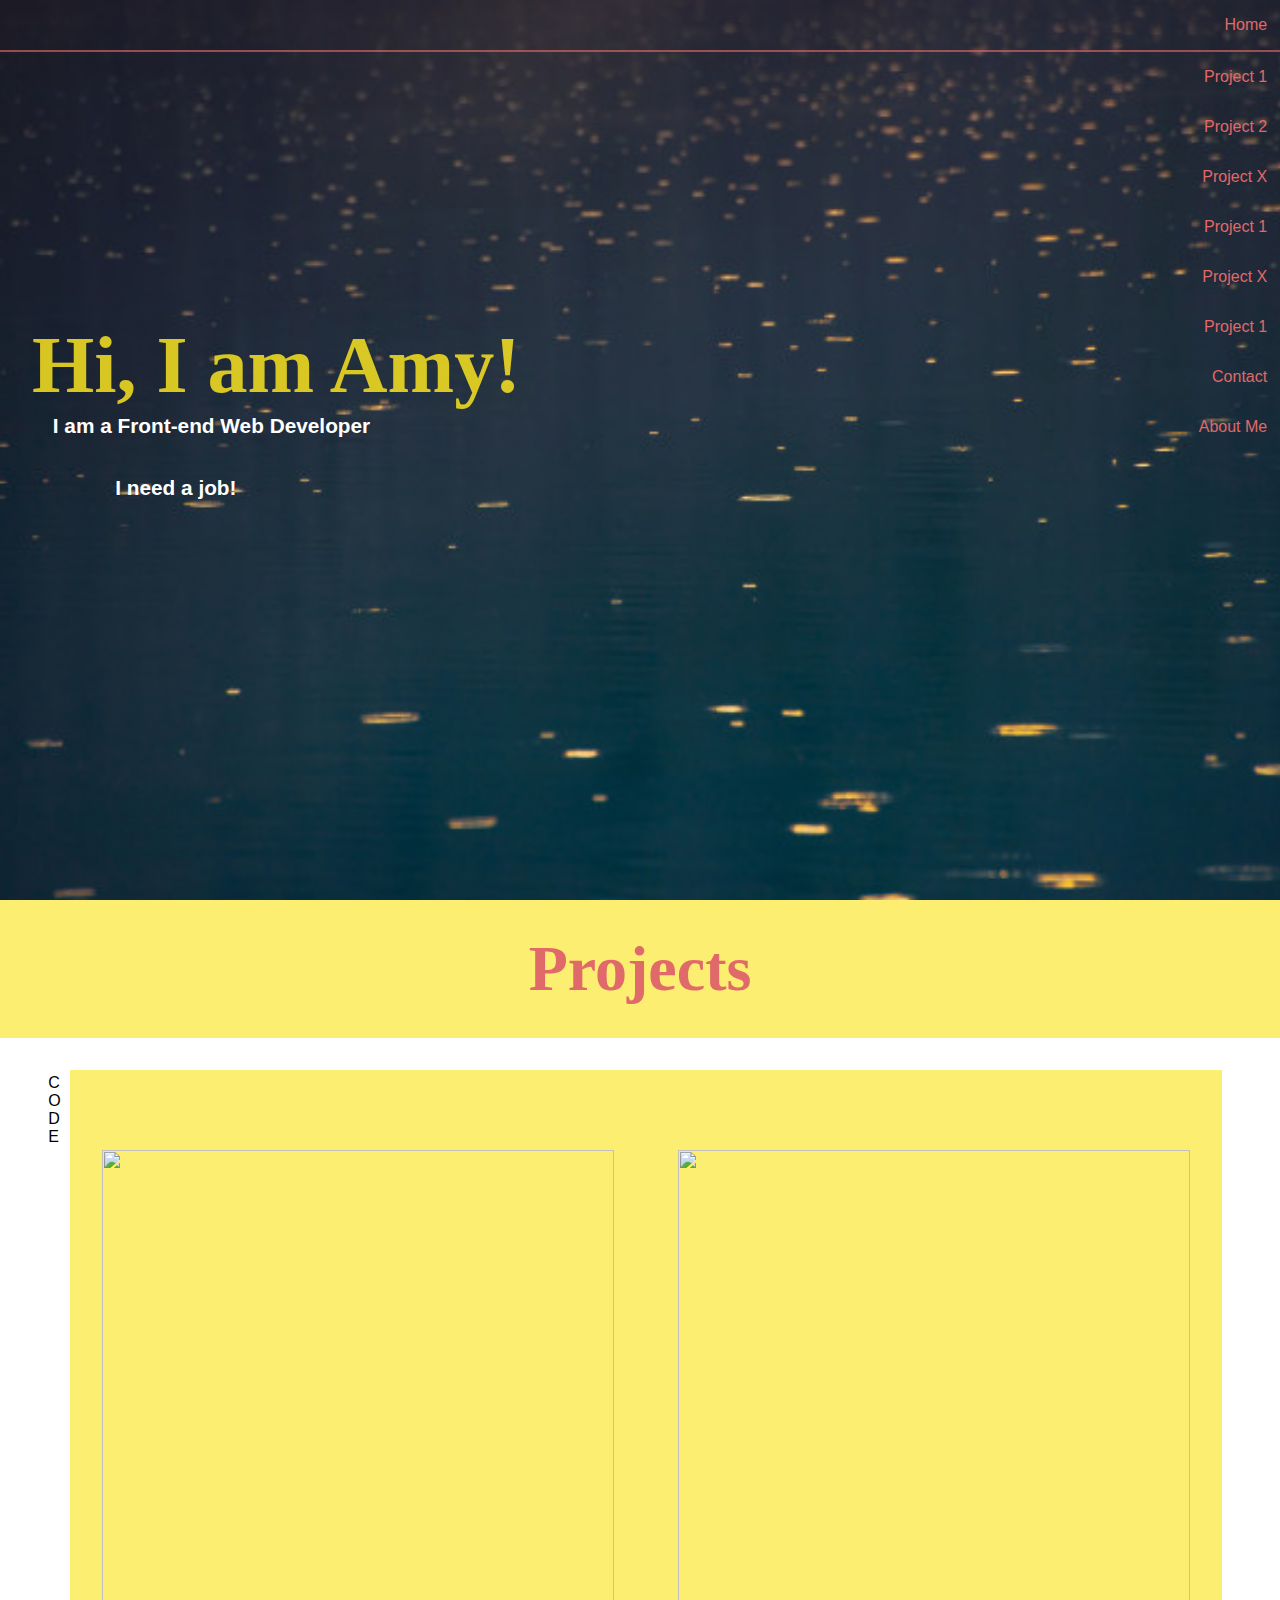
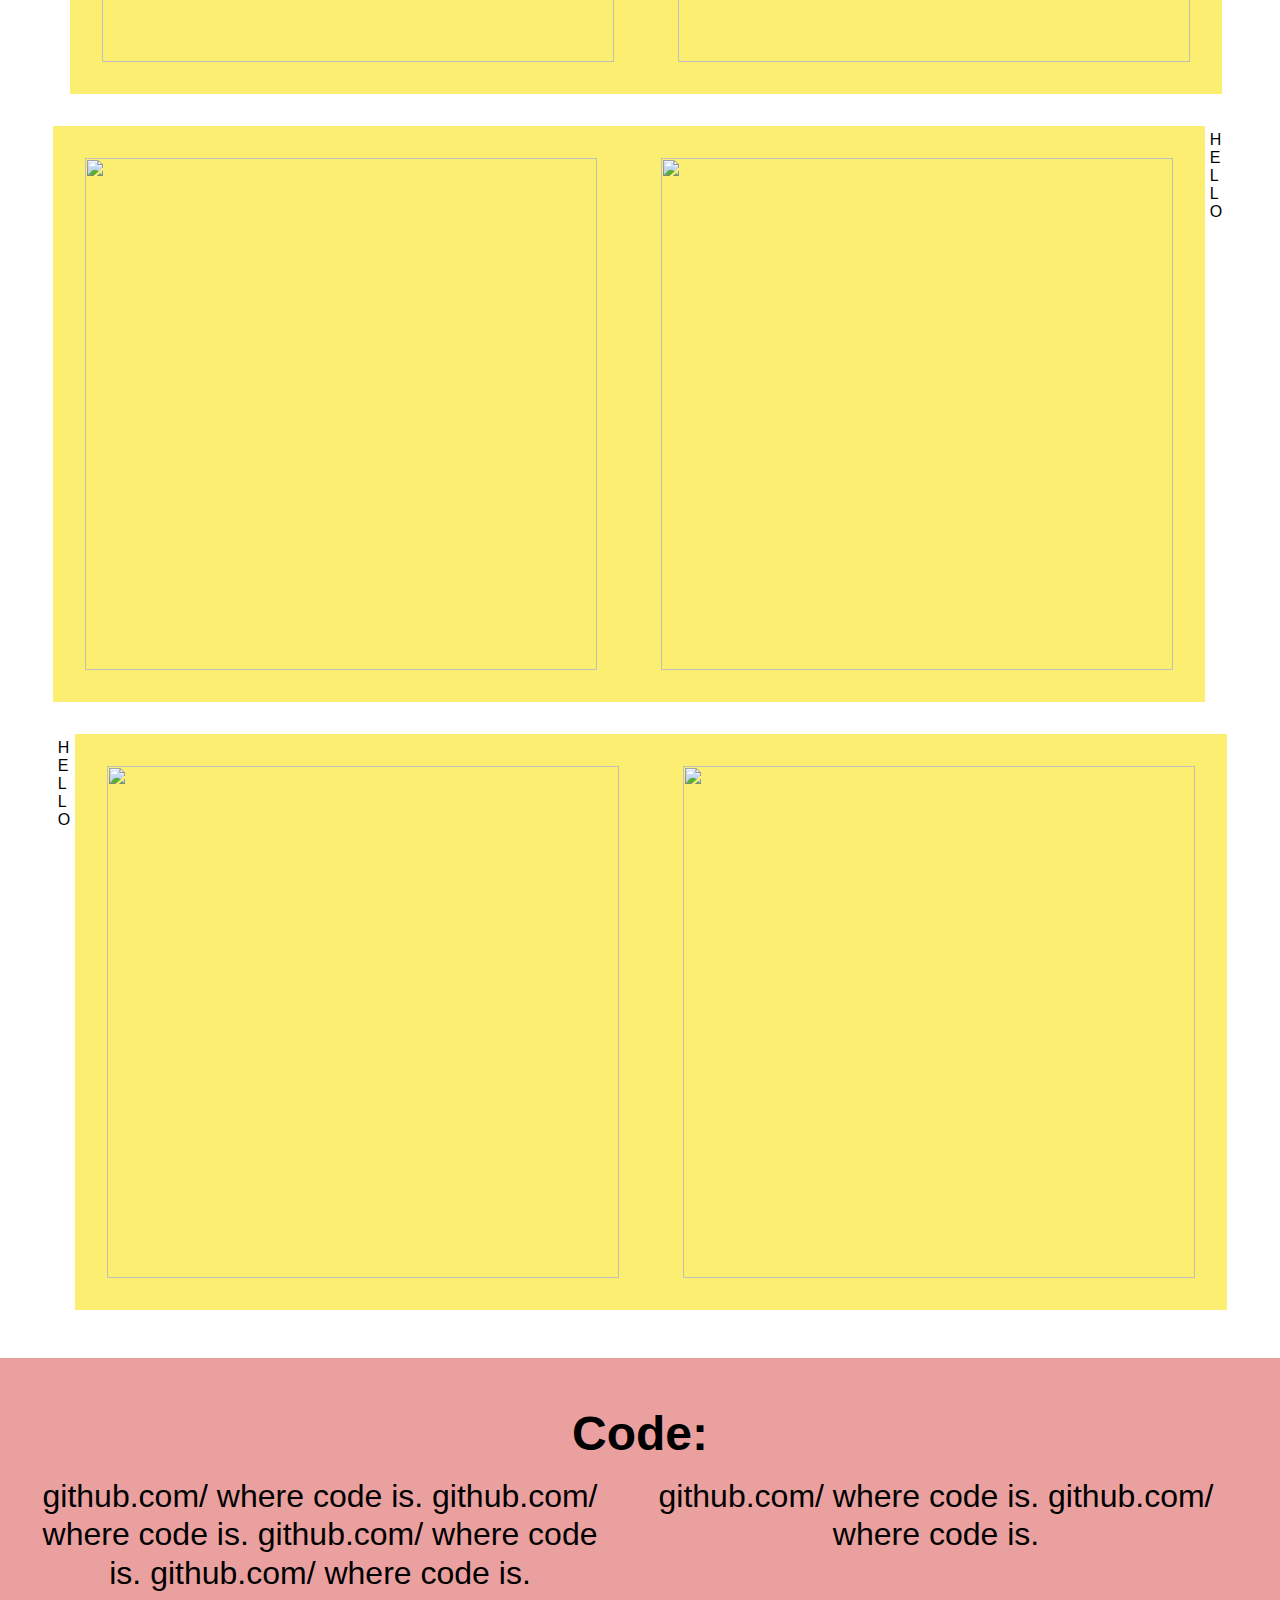
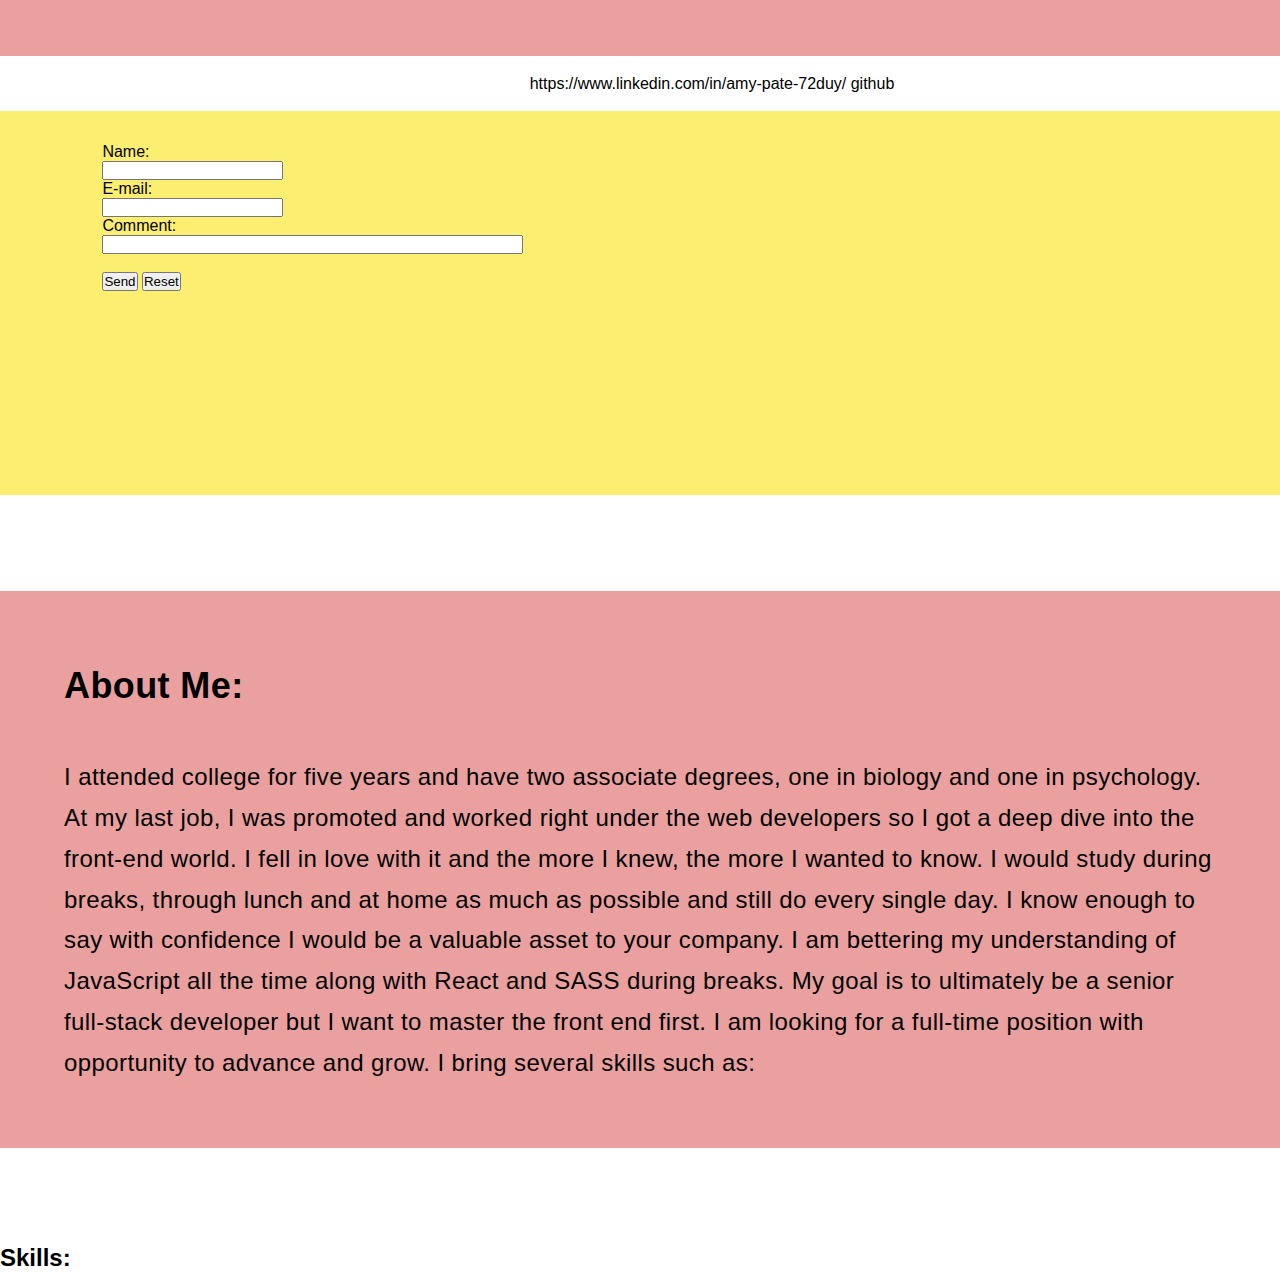
==== index.html @ 2cc6ad8b "Add files via upload" ====
<html lang=""><head>
	<meta charset="utf-8">
	<title>Portfolio</title>
	<meta name="WithInWebDevelopment" content="Amy Pate's Portfolio">
	<meta name="portfolio" content="portfolio">
	<meta name="viewport" content="width=device-width, initial-scale=1.0">
	<link rel="stylesheet" href="css/styles.css">
	<link rel="icon" type="image/x-icon" href="">
	<script src="https://kit.fontawesome.com/46179ab99a.js" crossorigin="anonymous"></script><link href="https://kit-free.fontawesome.com/releases/latest/css/free-v4-shims.min.css" media="all" rel="stylesheet" id="font-awesome-5-kit-css"><link href="https://kit-free.fontawesome.com/releases/latest/css/free-v4-font-face.min.css" media="all" rel="stylesheet" id="font-awesome-5-kit-css"><link href="https://kit-free.fontawesome.com/releases/latest/css/free.min.css" media="all" rel="stylesheet" id="font-awesome-5-kit-css">


</head>

<body>

	<main>
		<div class="hero">

		<nav>

			<ul>

				<li><a href="index.html" class="active nav">Home</a> </li>
				<li><a href="#" class=" nav">Project 1</a></li>
				<li><a href="" class=" nav">Project 2</a></li>
				<li><a href="" class=" nav">Project X</a></li>
				<li><a href="" class=" nav">Project 1</a></li>
				<li><a href="" class=" nav">Project X</a></li>
				<li><a href="" class=" nav">Project 1</a></li>
				<li><a href="contact.html" class=" nav">Contact</a></li>

				<li><a href="" class=" nav">About Me</a></li>
 
			</ul>

		</nav>







		<div class="">
			<div class="absoluteh1">
				<h1>
					Hi, I am Amy!
				</h1>

				<div class="absolutep">
					<p>I am a Front-end Web Developer
						<br>

					</p>
					<p> <i class="fas fa-bullhorn" aria-hidden="true"></i> I need a job!

					</p>
				</div>
			</div>
		</div>
		</div>
	</main>


<div class="projects">
<h2>
	Projects
</h2>

</div>




<div class="grid">

 
	<div class="imageGroup">

		<div class="row1">

				<br>
				<br>
 				C <br>
				O <br>
				D <br>
				E <br>
				 <br>
 
			<p></p>
			
			<a href="https://www.w3schools.com"><img class="image" src="https://picsum.photos/id/1025/600/400" alt=""></a>
			<a href="https://www.w3schools.com"><img class="image" src="https://picsum.photos/id/278/600/400" alt=""></a>
			 

		<p></p>
		</div>
		<div class="row2">
		
			<img class="image br" src="https://picsum.photos/id/1040/600/400" alt="">
			<img class="image br" src="https://picsum.photos/id/177/600/400" alt="">
			<p>
				H <br>
				E <br>
				L <br>
				L <br>
				O <br>
			
			</p>
		</div>

		<div class="row3">
			<p>
				H <br>
				E <br>
				L <br>
				L <br>
				O <br>
			
			</p>
		<img class="image br" src="https://picsum.photos/id/242/600/400" alt="">
		<img class="image br" src="https://picsum.photos/id/684/600/400" alt="">

		</div>

	</div>


	<footer>

		<div class="icons">
			<i class="fab fa-html5" aria-hidden="true"></i>
			<i class="fab fa-css3-alt" aria-hidden="true"></i>
			<i class="fab fa-js" aria-hidden="true"></i>
			<i class="fab fa-react" aria-hidden="true"></i>
			<i class="fab fa-sass" aria-hidden="true"></i>
			<i class="fab fa-facebook-messenger" aria-hidden="true"></i>




		</div>

		<div class="contact">

			<h3>
				Code:
			</h3>

			<div class="cols">
			<p class="col1">
				github.com/ where code is.
				github.com/ where code is.
				github.com/ where code is.
			 
				github.com/ where code is.
				github.com/ where code is.
				github.com/ where code is.

			</p>
		</div>
		</div>
			
		
		
		<p class="contacticons">
			<a href="www.facebook.com/WithinWebDevelopment"	><i class="fab fa-facebook-f" aria-hidden="true"></i></a>
			<a href=" www.facebook.com"	><i class="far fa-envelope" aria-hidden="true"></i></a>
			<a href=" www.facebook.com"	><i class="fas fa-mobile-alt" aria-hidden="true"></i></a>
			https://www.linkedin.com/in/amy-pate-72duy/
			github
		</p>
		

		<form action="mailto:someone@example.com" method="post" enctype="text/plain">
			Name:<br>
			<input type="text" name="name"><br>
			E-mail:<br>
			<input type="text" name="mail"><br>
			Comment:<br>
			<input type="text" name="comment" size="50"><br><br>
			<input type="submit" value="Send">
			<input type="reset" value="Reset">
			</form>



	</footer>
		
		<div class="columns">

			<h2>
				About Me:
			</h2>
			<br>

			<p>I attended college for five years and have two associate degrees, one in biology and one in psychology. At my last job, I was promoted and worked right under the web developers so I got a deep dive into the front-end world.  I fell in love with it and the more I knew, the more I wanted to know.  I would study during breaks, through lunch and at home as much as possible and still do every single day.  I know enough to say with confidence I would be a valuable asset to your company. I am bettering my understanding of JavaScript all the time along with React and SASS during breaks. My goal is to ultimately be a senior full-stack developer but I want to master the front end first.  
			 

			I am looking for a full-time position with opportunity to advance and grow. I bring several skills such as:</p>

			
			
		</div>


		<div class="skills">
			<h2>
				Skills:
			</h2>
		</div>
</div>




</body></html>
---- css/styles.css ----
@font-face {
	src: local("manropelight"),
		local(""),
}


* {
	margin: 0;
	padding: 0;
	font-family: sans-serif;
}


:root {
	--gold: #fae420d8;
	--lightgold: #fae420a4;
	--pink: #e06969;
	--lightpink: #e06969a1;

	--dark:
}

.active{
	border-bottom: 2px solid var(--lightpink)
}

           
nav p,
nav a {
	text-underline-offset: 2;
	display: flex;
	flex-direction: row;
	list-style: none;
	text-decoration: none;
	padding: 1rem .8em ;
	justify-content: flex-end;
	color: var(--pink);
	

}


.navicon{
	color: var(--lightgold)
  }
 
.hero {

	background-image: url(../img/hero.jpg);
	height: 100vh;
	background-size: cover;
	background-repeat: no-repeat;
	position: relative;

}



h1 {
	font-family: oldenglish;
	font-weight: bold;
	font-size: 5em;
	color: #ede051;
	color: var(--gold)
		
}


.absoluteh1 {
	position: absolute;
	top: 20em;
	left: 2em;
}


.absolutep {
	position: absolute;
	top: 4.5em;
	left: 1em;
	font-size: 1.3rem;
	color: white;
	font-weight: bold;
}


.projects{
	margin: 5%;
	width: 100%;
	background-color: var(--lightgold);
	margin: 0 auto;
	text-align: center;
}


.projects h2{
	font-family: oldenglish;
	font-weight: bold;
	font-size: 4em;
	color: var(--pink);
	padding: .5em;
}
 
.image{

	width: 40vw;
	background-color: var(--lightgold);
	padding: 0em 2em 2em 0;

   }

   .image:hover{
	   background-blend-mode: cover ;
   }

   .row1, .row2, .row3{
	display: flex;
	flex-direction: row;
	justify-content: center ;
	padding:  0 0 2em;
   }


   .row1 .image{
	padding: 5em 2em 2em;
	margin-top: 2em;
   }

   .row2 .image, .row3 image{
	padding: 2em;
	align-items: center;
   }

   .row1 .image:first-child{
	padding: 5em 2em 2em 2em;
   }
  

   .row1 p, .row2 p, .row3 p{
	   padding: .3em;
   }
   .row3 .image{
	   padding: 2em;
   }
  

 


.icons{
	font-size: 5em;
	text-align: center;
	padding-bottom: 1rem;
}




.contact{
	display: grid;
	height:;
 	background-color: var(--lightpink);
	padding: 2em;
text-align: center;

}

h3{
	font-size: 3em;
	padding-top: 1rem;
}

.cols{
	 column-count: 2;
	  column-width: 45vw ;
	  column-gap: 2em;
	padding: 1em 0 2em;
}


  .col1, .col2 {
	font-size: 2rem;
	text-align: center;
 	width: 45vw;
 flex-direction: column;
line-height: 1.2;

}
 


.contacticons{
	display: flex;
	align-items: center;
	display: flex;
	justify-content: center;

}

.fa-facebook-f, .far, .fas{
	text-align: center;
	font-size: 3em;
	padding: 1em .5em;
	align-items: center;
 
}



form{
	align-items: center;

	height: 20em;
	background-color: var(--lightgold);
	padding: 2em 8%;
 }


 .columns{
	  column-count: 2;
	  column-width:  25vw;
	  column-gap: 2em;
	background-color: var(--lightpink);
	 padding: 4rem;
	 margin: 4em 0;
	 line-height: 1.7;
	 font-size: 1.5rem;
	 letter-spacing: .4;
	 display: flex;
	 flex-direction: column;
 }
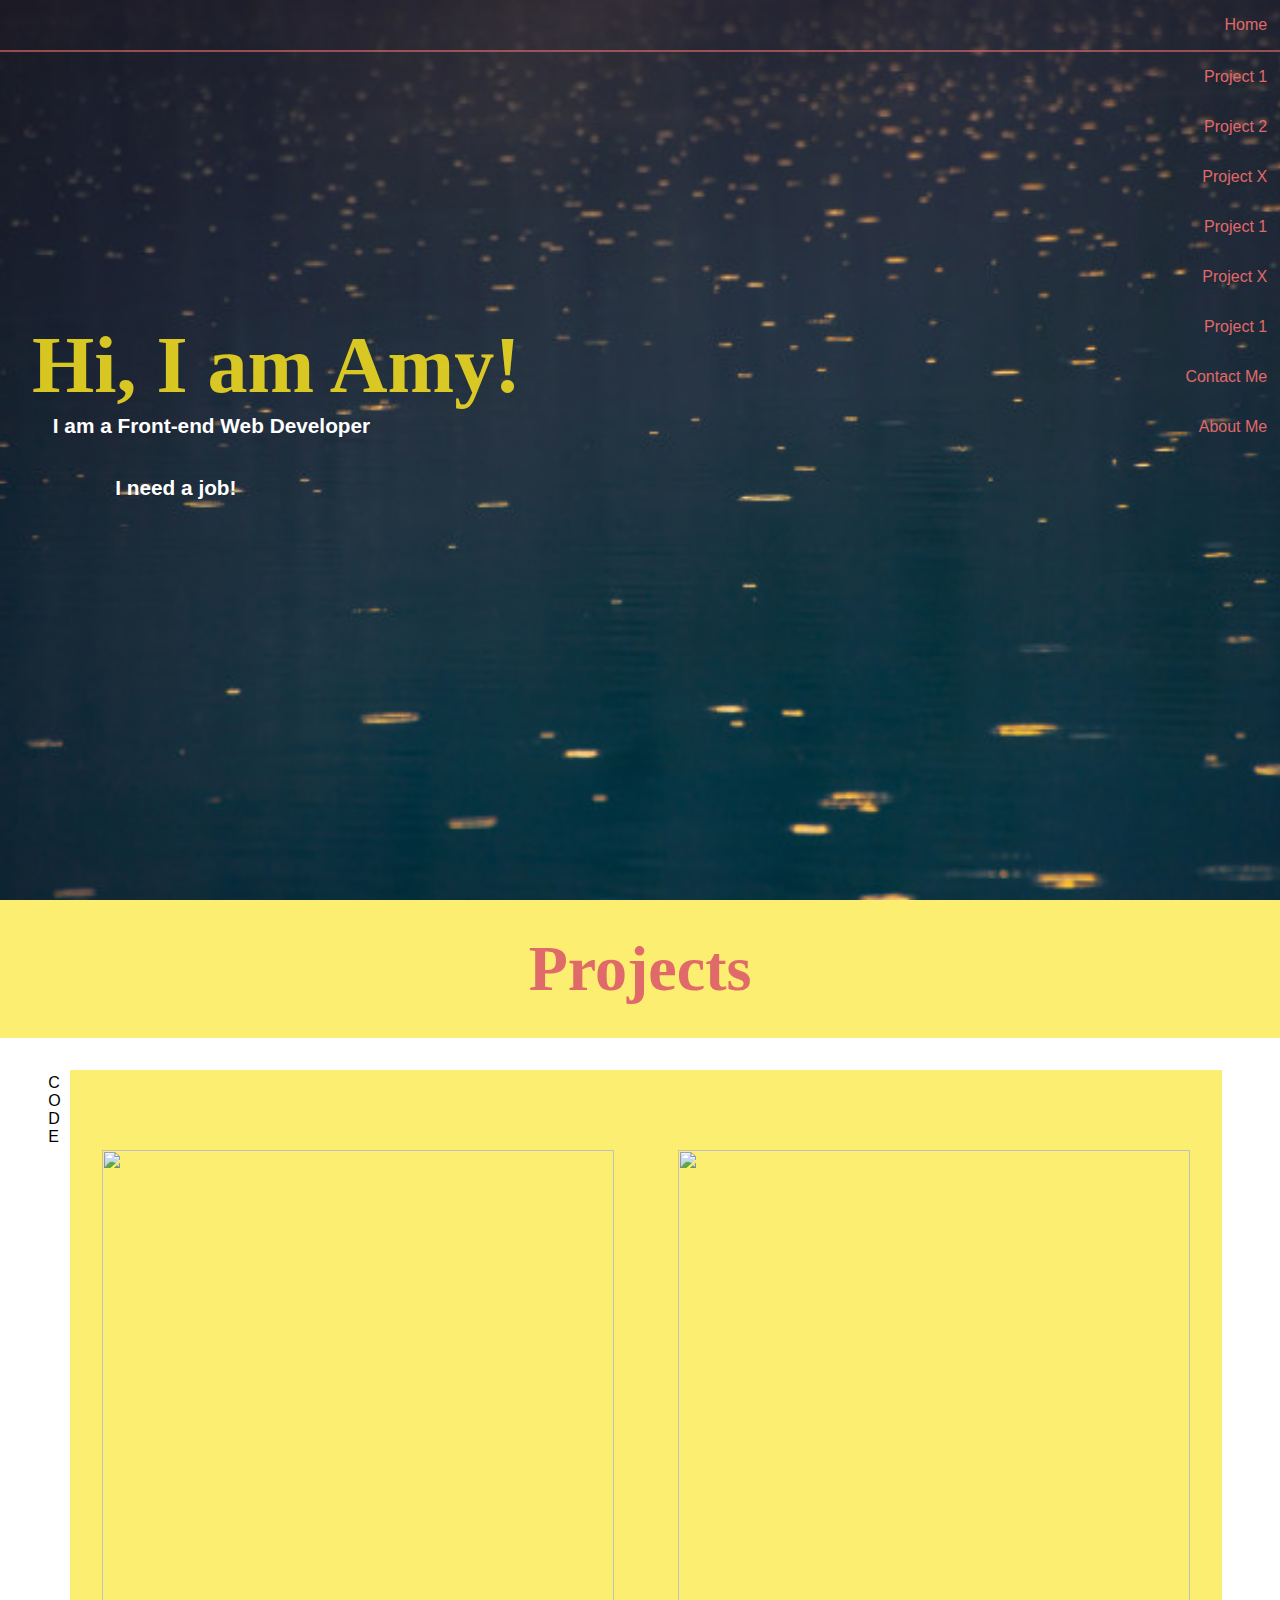
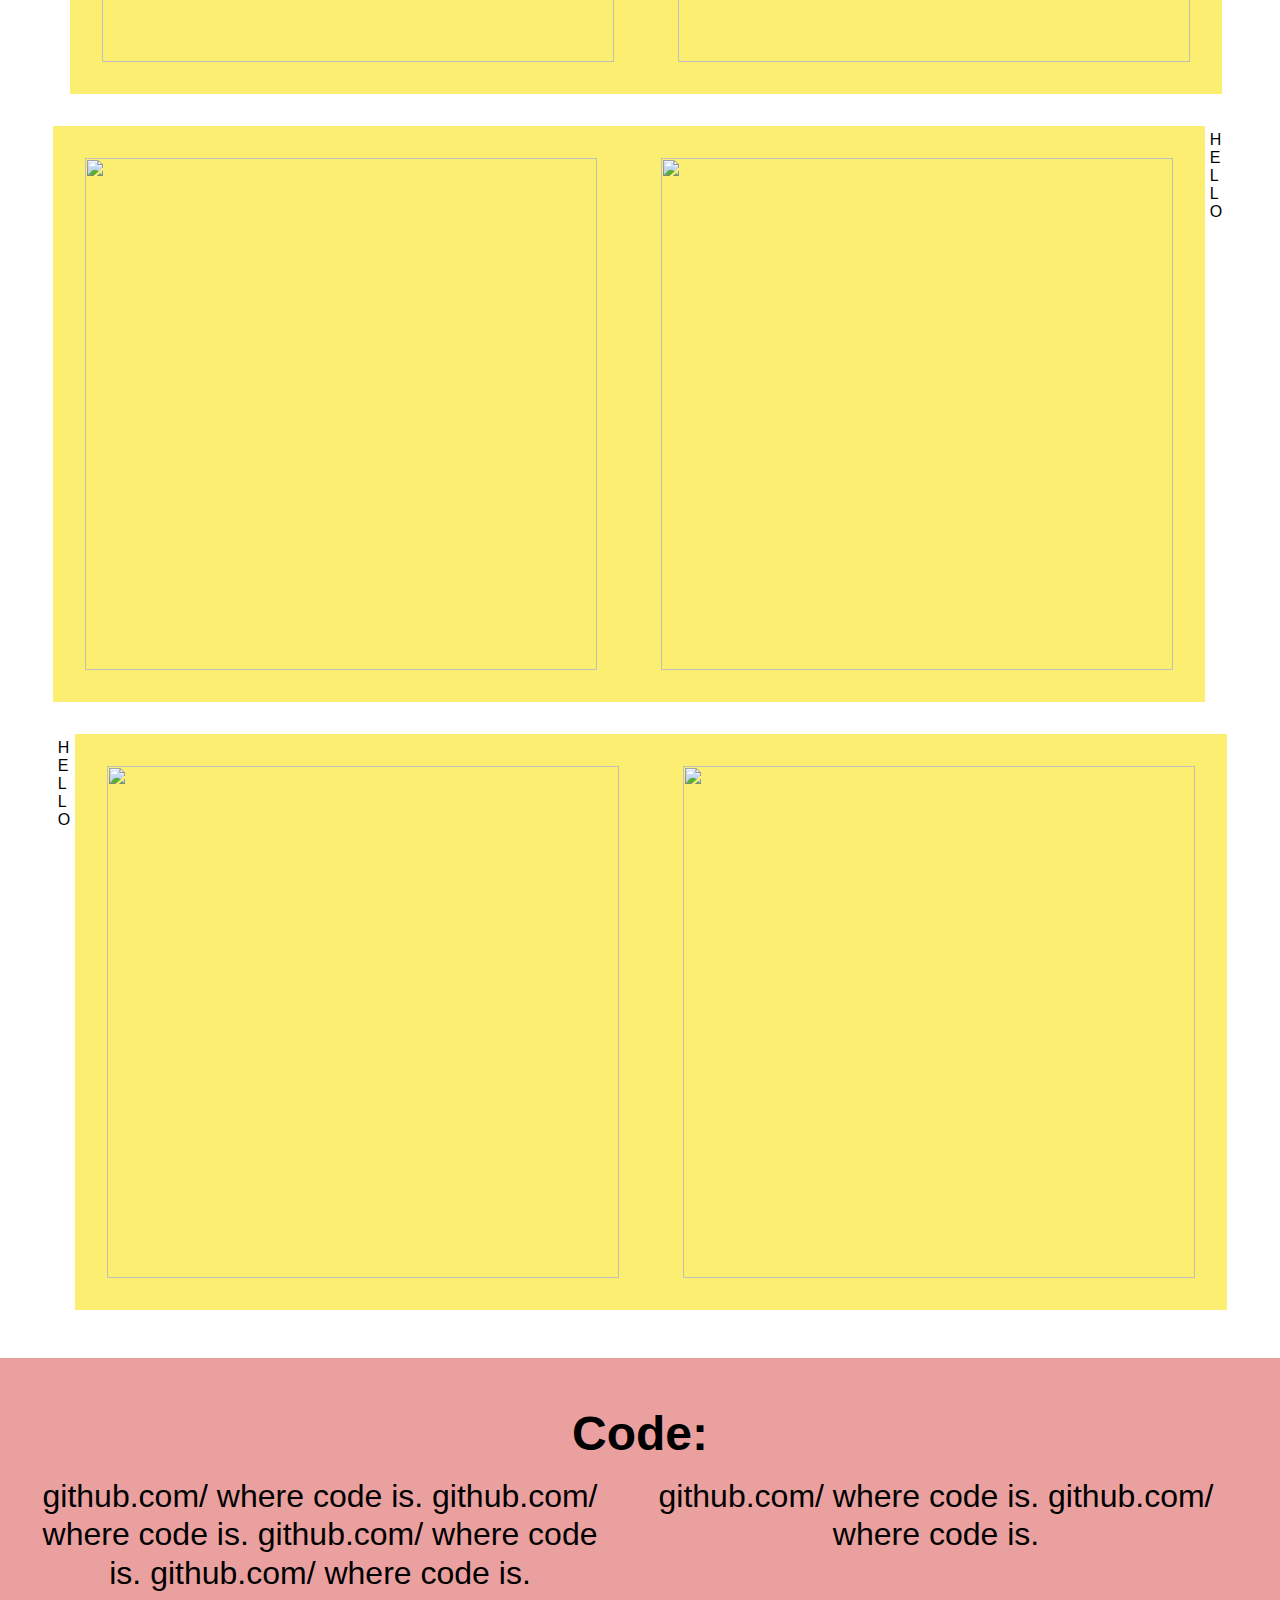
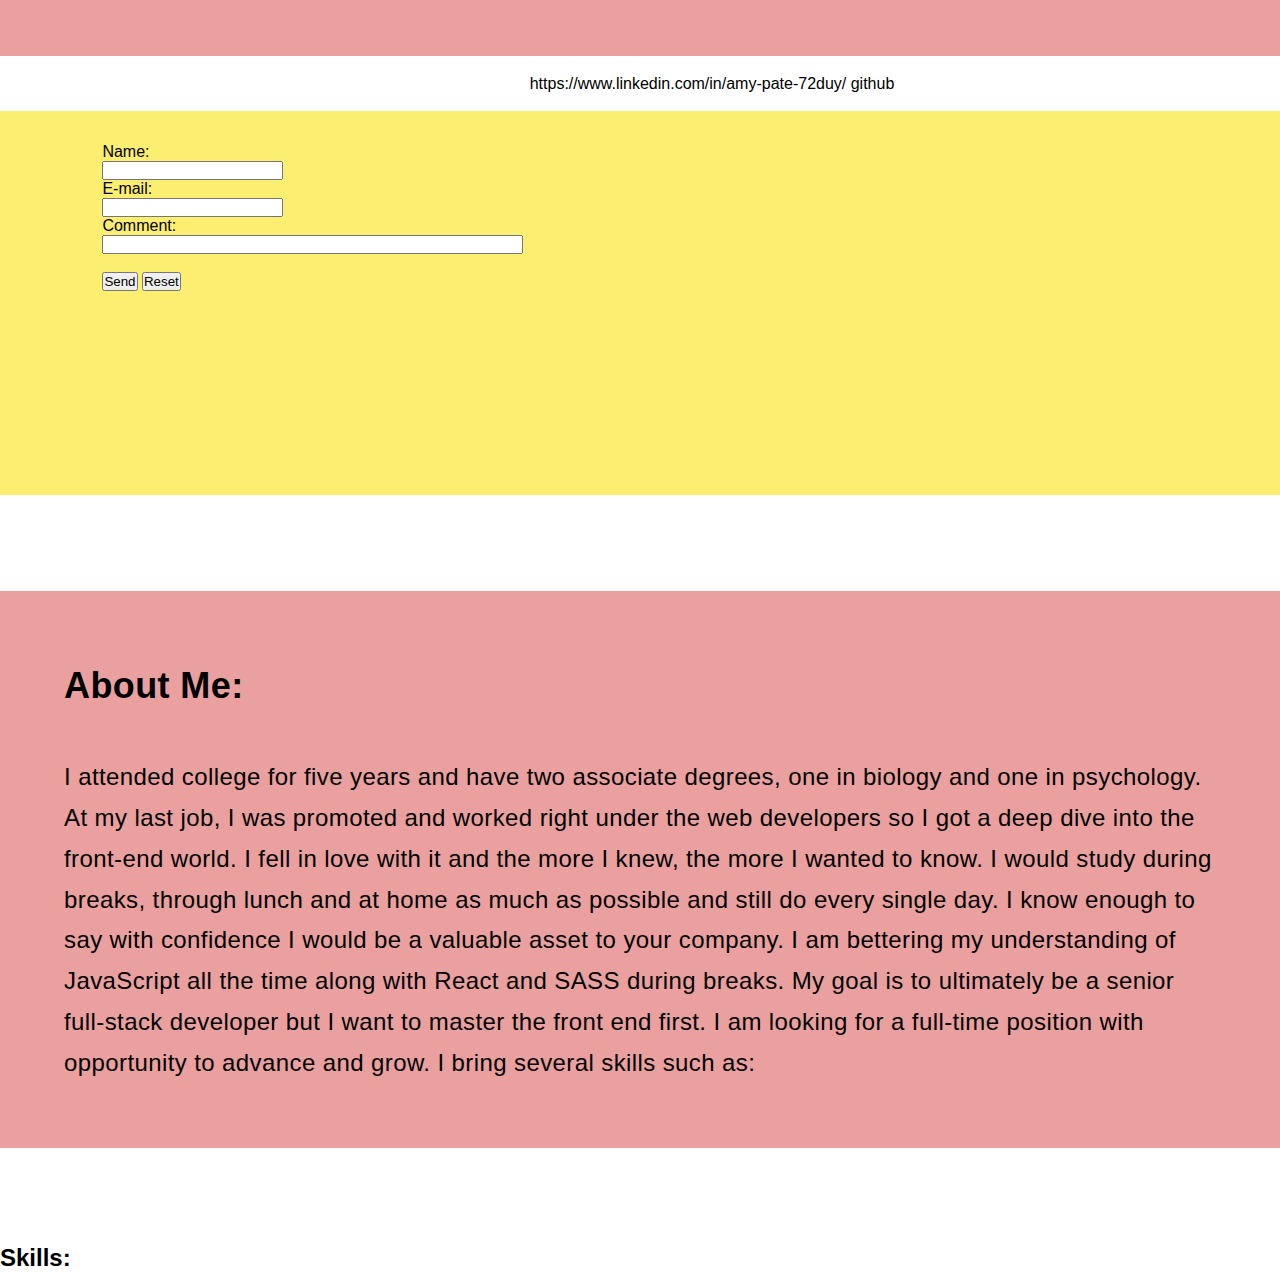
==== commit 0835a075: "Update index.html" ====
--- a/index.html
+++ b/index.html
@@ -20,16 +20,16 @@
 
 			<ul>
 
+				
 				<li><a href="index.html" class="active nav">Home</a> </li>
-				<li><a href="#" class=" nav">Project 1</a></li>
-				<li><a href="" class=" nav">Project 2</a></li>
+				<li><a href="https://github.com/Amypate85/ptsd-2" class=" nav">Project 1</a></li>
+				<li><a href="https://github.com/Amypate85/Business-Site" class=" nav">Project 2</a></li>
 				<li><a href="" class=" nav">Project X</a></li>
 				<li><a href="" class=" nav">Project 1</a></li>
 				<li><a href="" class=" nav">Project X</a></li>
 				<li><a href="" class=" nav">Project 1</a></li>
-				<li><a href="contact.html" class=" nav">Contact</a></li>
-
-				<li><a href="" class=" nav">About Me</a></li>
+				<li><a href="contact.html" class=" nav">Contact Me</a></li>
+				<li><a href="about-me.html" class=" nav">About Me</a></li>
  
 			</ul>
 
@@ -89,8 +89,9 @@
  
 			<p></p>
 			
-			<a href="https://www.w3schools.com"><img class="image" src="https://picsum.photos/id/1025/600/400" alt=""></a>
-			<a href="https://www.w3schools.com"><img class="image" src="https://picsum.photos/id/278/600/400" alt=""></a>
+			<a href="hhttps://ptsd-horse-retreat.netlify.com/index.html"><img class="image" src="https://picsum.photos/id/1025/600/400" alt=""></a>
+			<a href="https://practice-business.netlify.com/"><img class="image" src="https://picsum.photos/id/278/600/400" alt=""></a>
+			 
 			 
 
 		<p></p>
@@ -214,4 +215,4 @@
 
 
 
-</body></html>+</body></html>
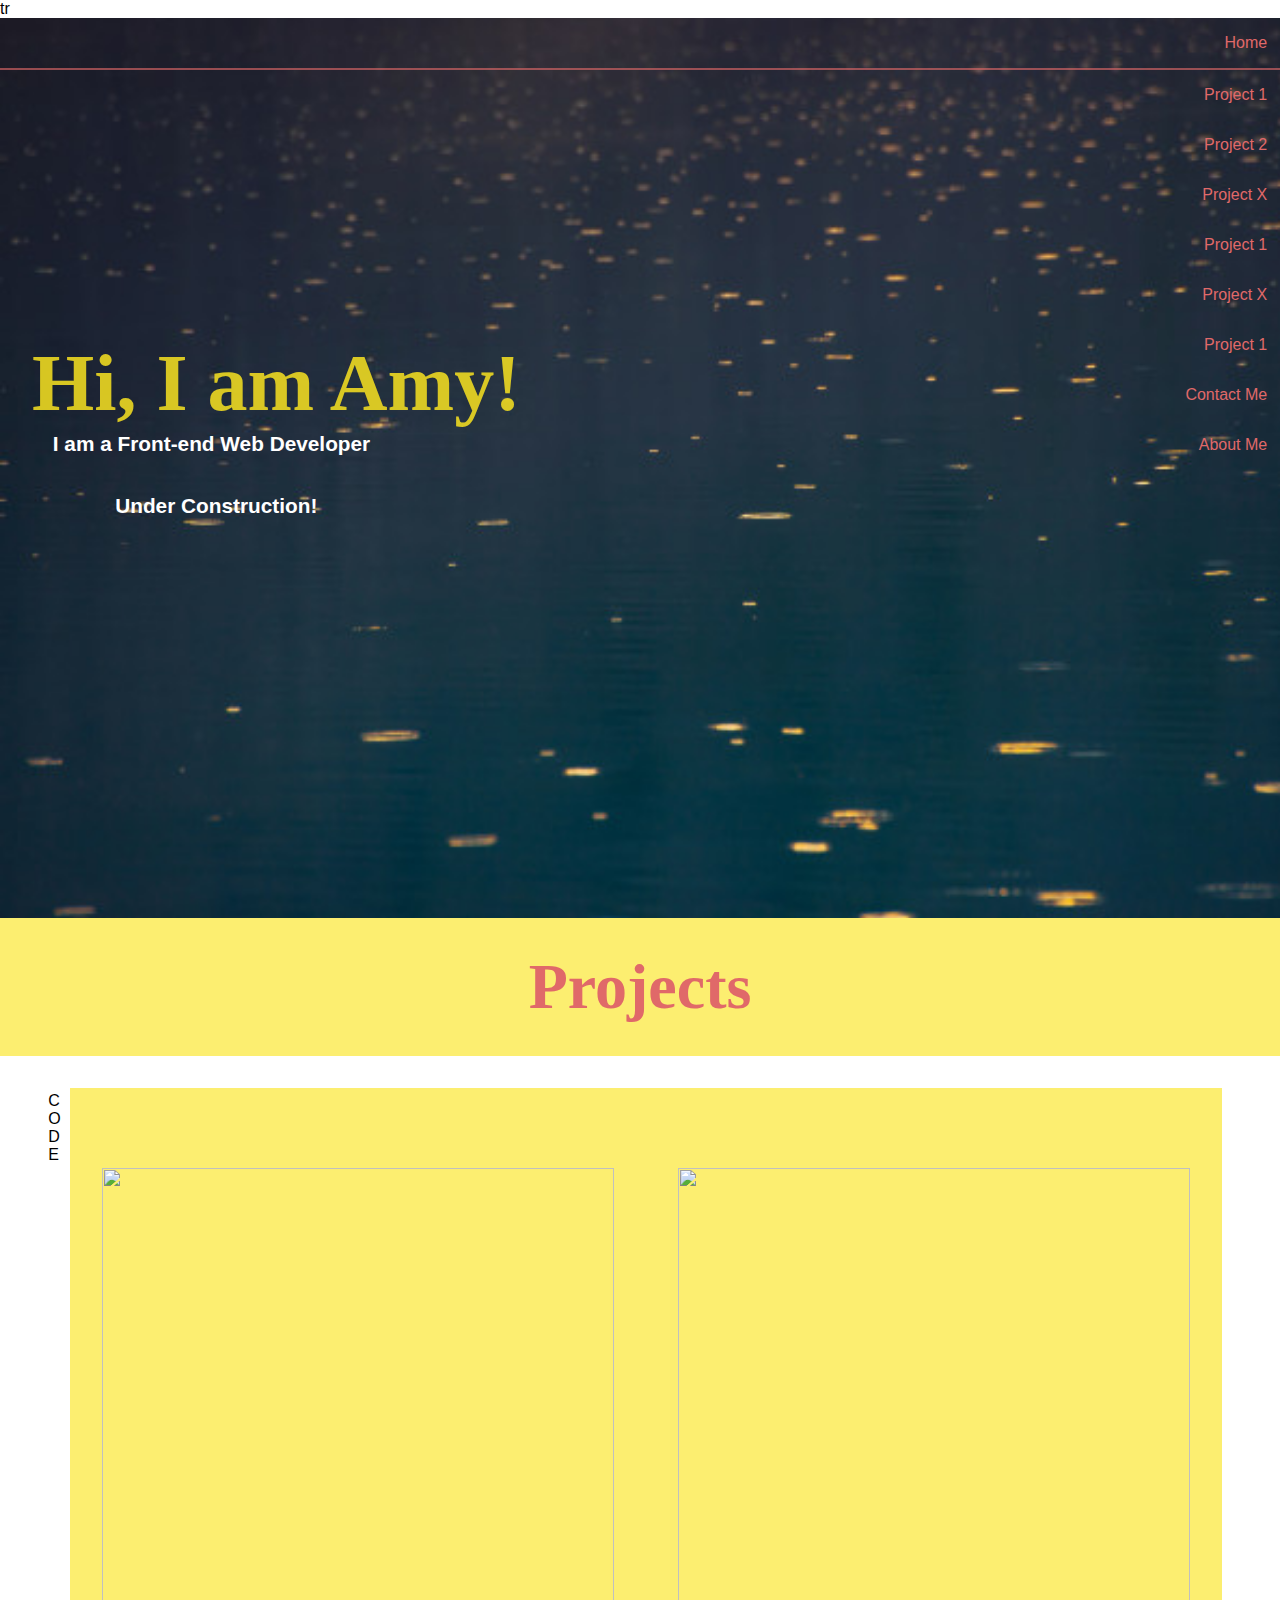
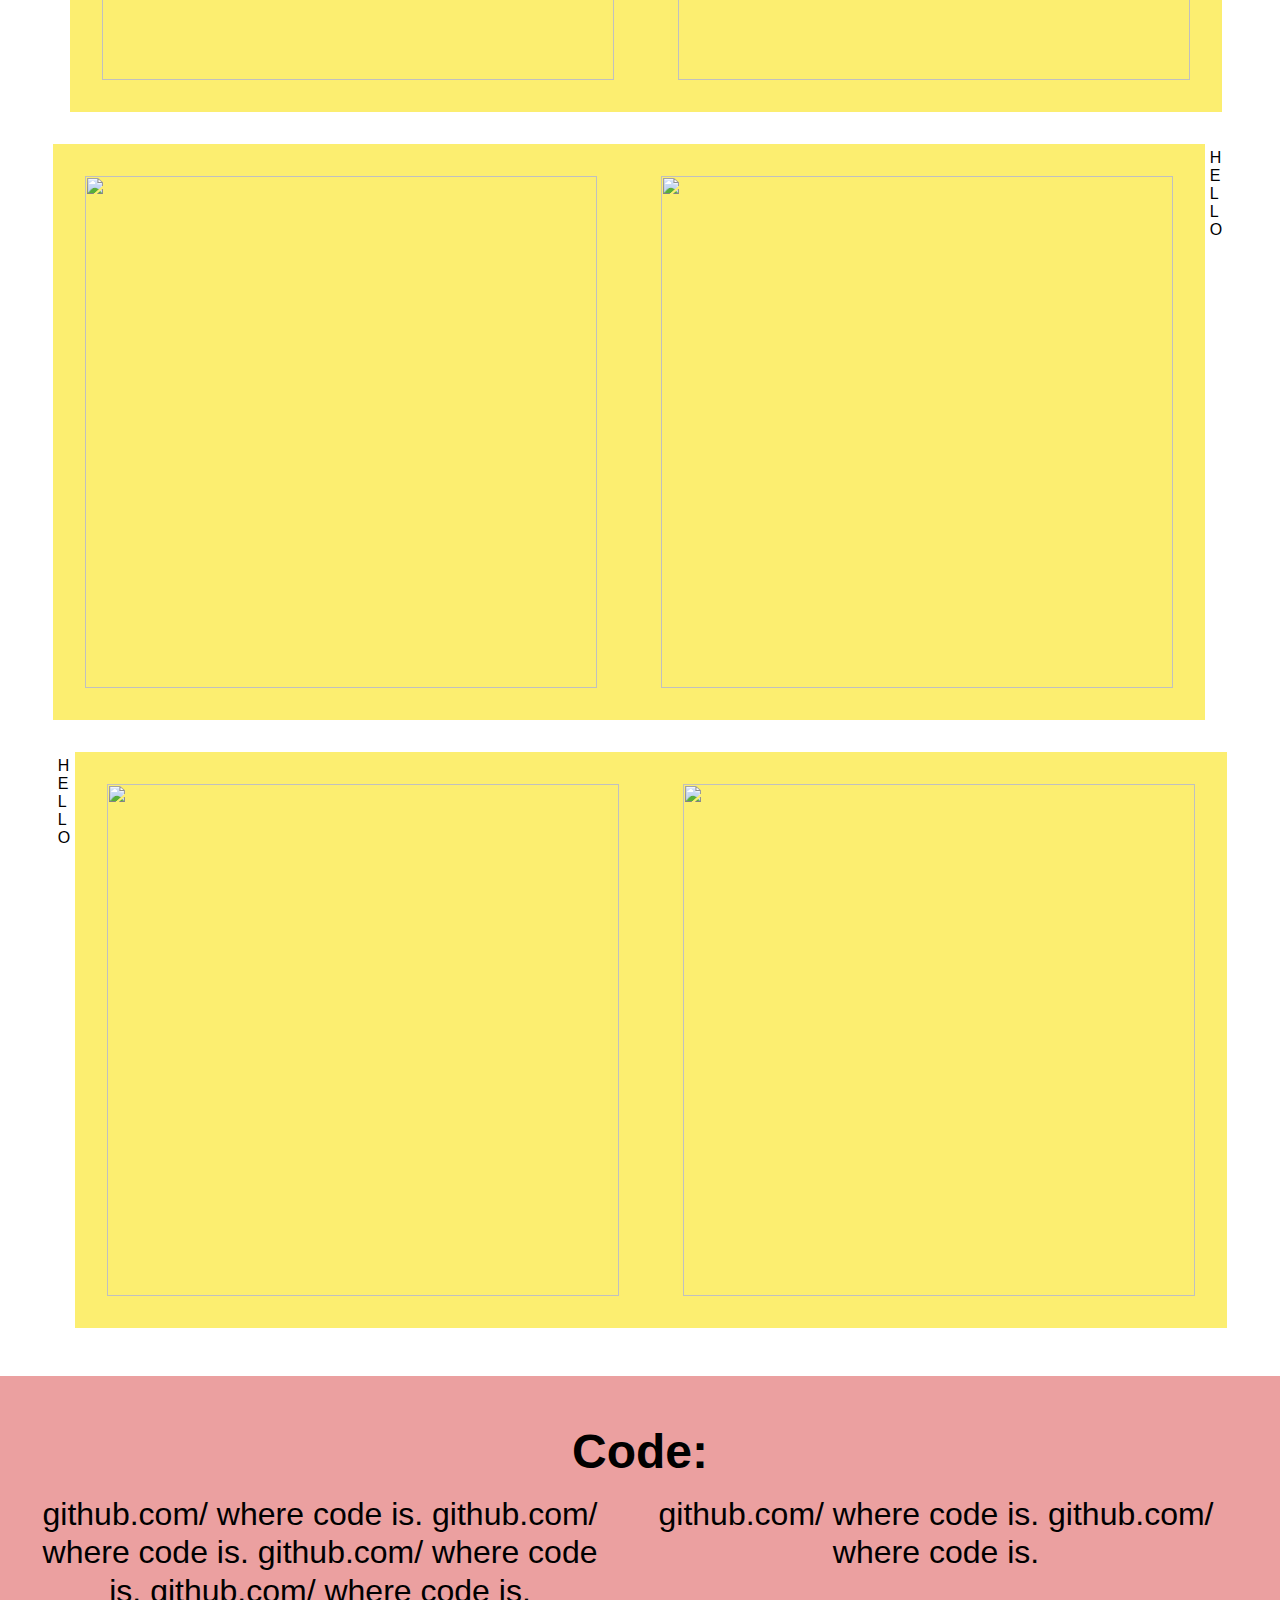
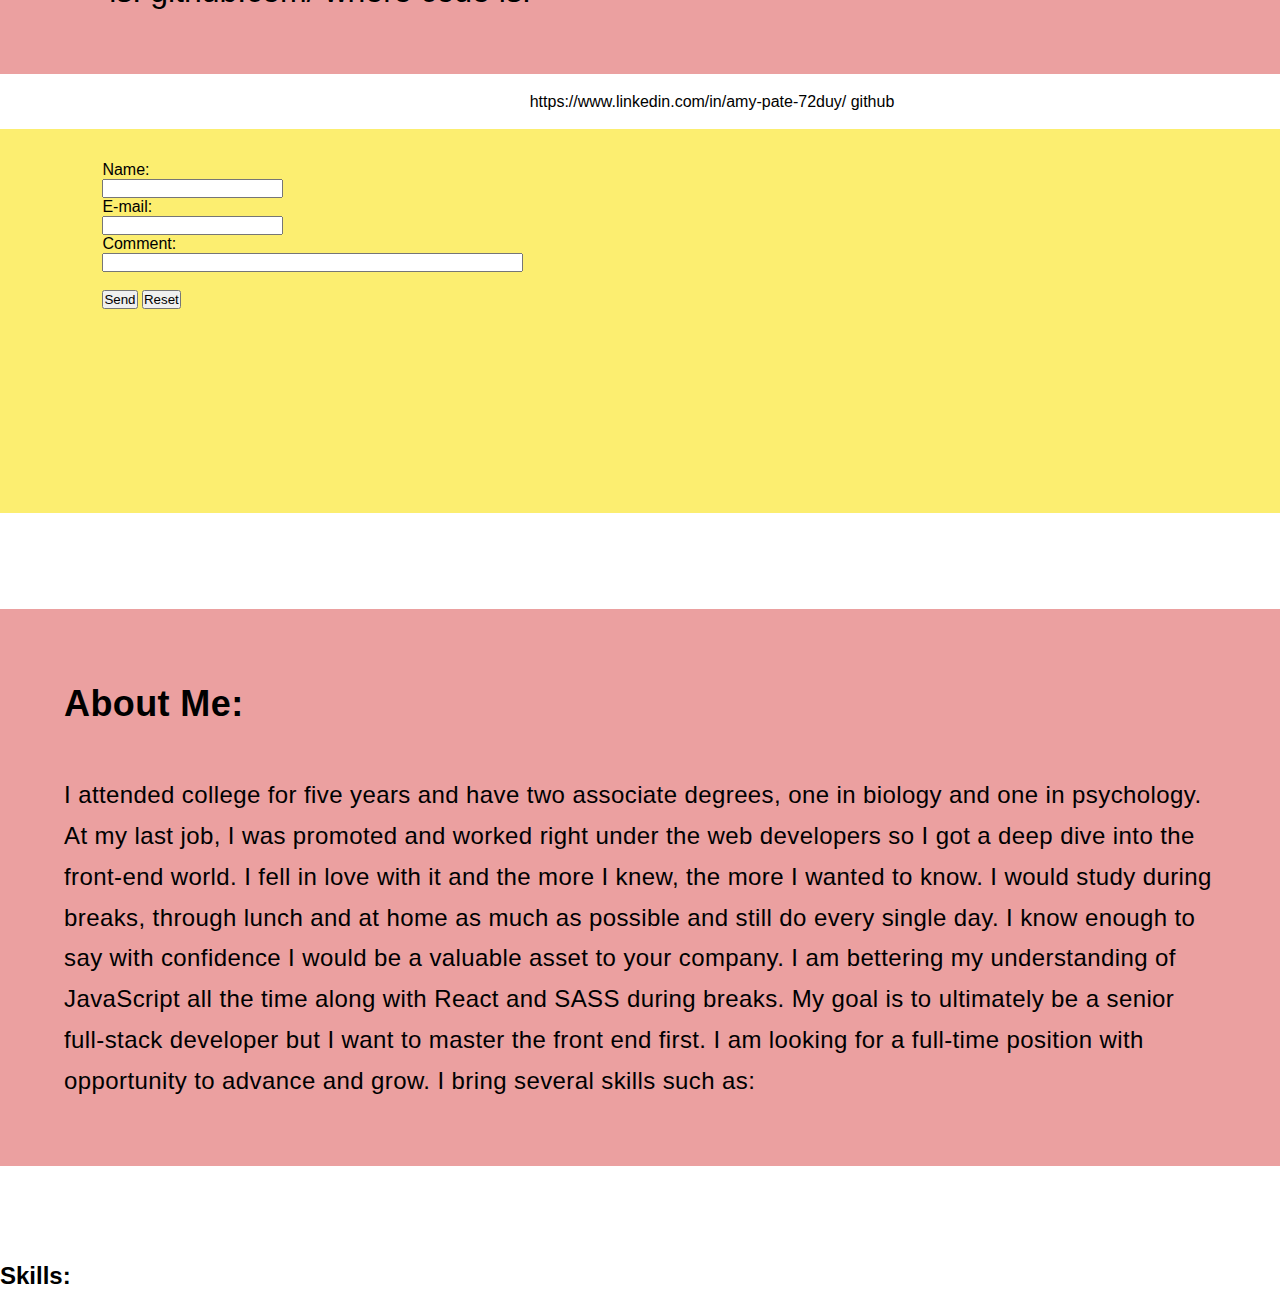
==== commit fa36e8ab: "Update index.html" ====
--- a/index.html
+++ b/index.html
@@ -1,6 +1,6 @@
-<html lang=""><head>
+tr<html lang=""><head>
 	<meta charset="utf-8">
-	<title>Portfolio</title>
+	<title>Portfolio</title> 
 	<meta name="WithInWebDevelopment" content="Amy Pate's Portfolio">
 	<meta name="portfolio" content="portfolio">
 	<meta name="viewport" content="width=device-width, initial-scale=1.0">
@@ -21,9 +21,9 @@
 			<ul>
 
 				
-				<li><a href="index.html" class="active nav">Home</a> </li>
-				<li><a href="https://github.com/Amypate85/ptsd-2" class=" nav">Project 1</a></li>
-				<li><a href="https://github.com/Amypate85/Business-Site" class=" nav">Project 2</a></li>
+					<li><a href="index.html" class="active nav">Home</a> </li>
+				<li><a href="https://app.netlify.com/sites/ptsd-horse-retreat/overview" class=" nav">Project 1</a></li>
+				<li><a href="https://practice-business.netlify.com/" class=" nav">Project 2</a></li>
 				<li><a href="" class=" nav">Project X</a></li>
 				<li><a href="" class=" nav">Project 1</a></li>
 				<li><a href="" class=" nav">Project X</a></li>
@@ -31,6 +31,7 @@
 				<li><a href="contact.html" class=" nav">Contact Me</a></li>
 				<li><a href="about-me.html" class=" nav">About Me</a></li>
  
+ 
 			</ul>
 
 		</nav>
@@ -52,7 +53,7 @@
 						<br>
 
 					</p>
-					<p> <i class="fas fa-bullhorn" aria-hidden="true"></i> I need a job!
+					<p> <i class="fas fa-bullhorn" aria-hidden="true"></i> Under Construction!
 
 					</p>
 				</div>
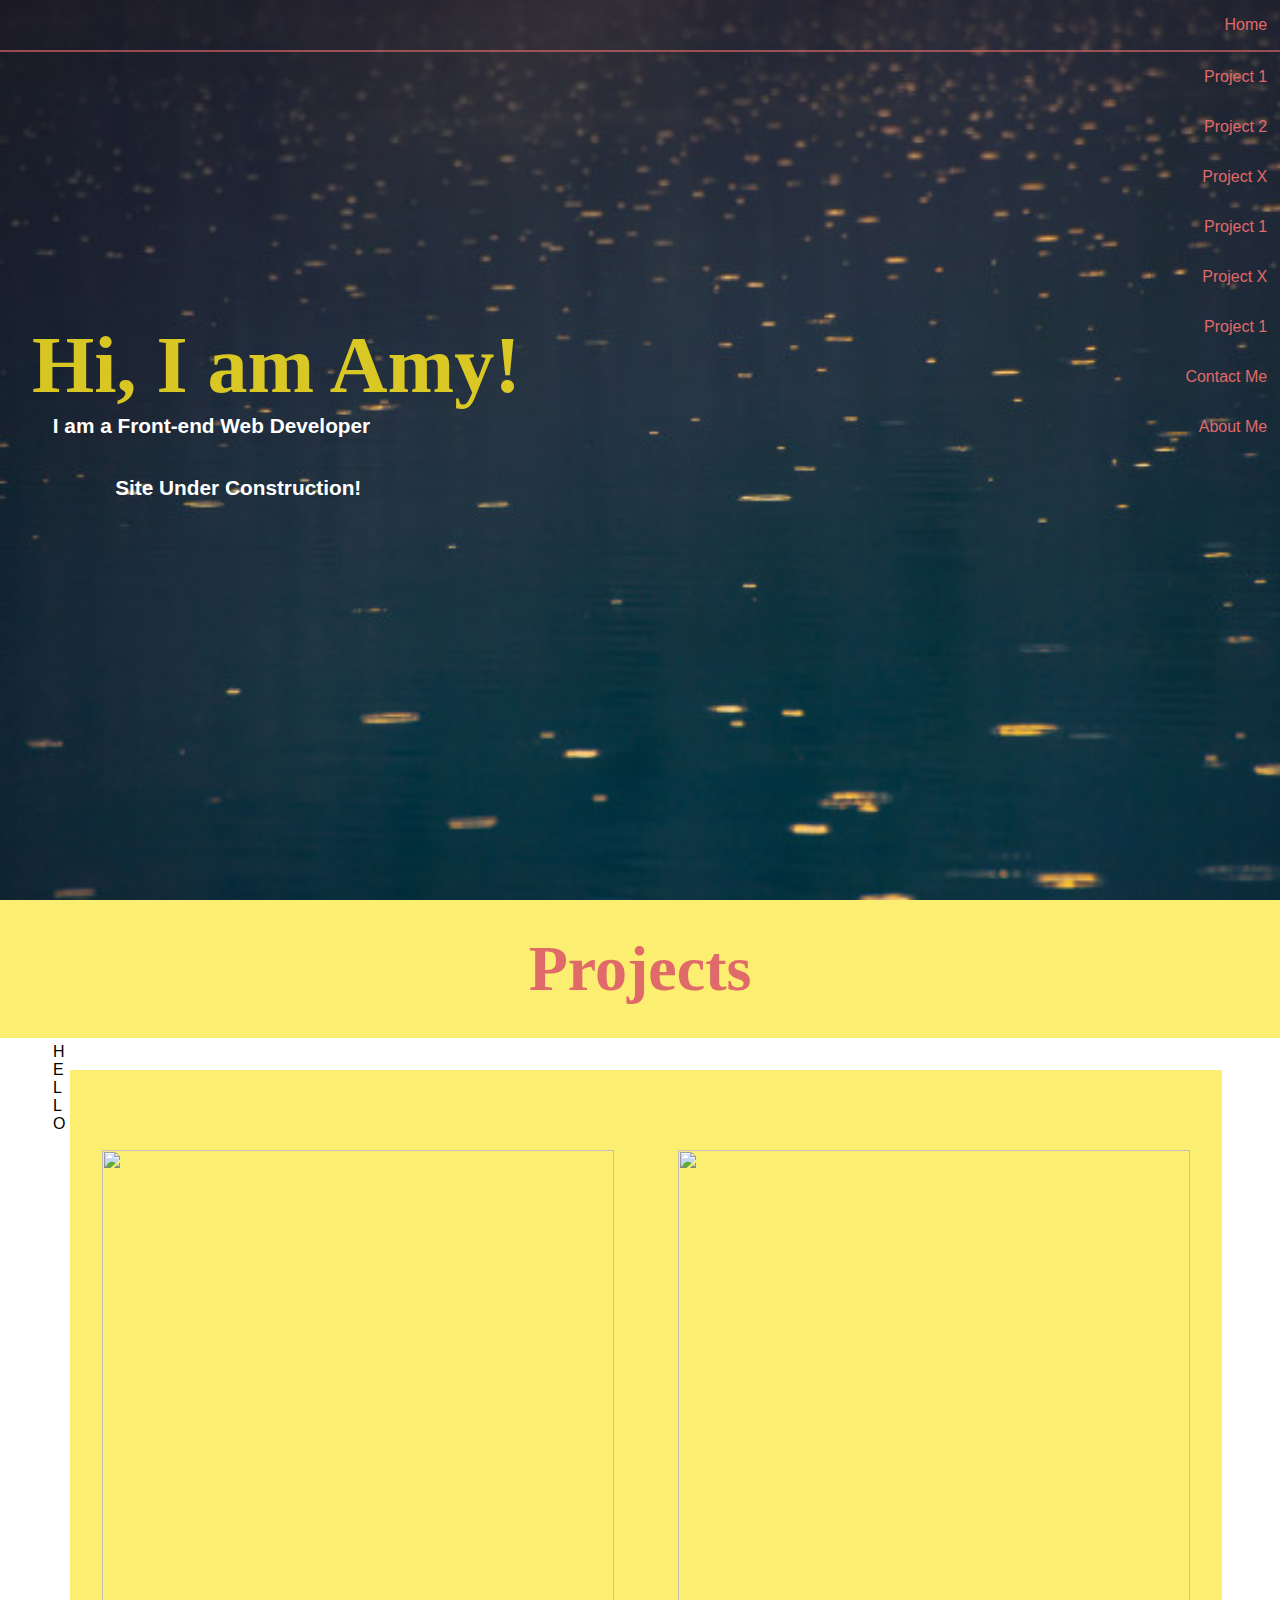
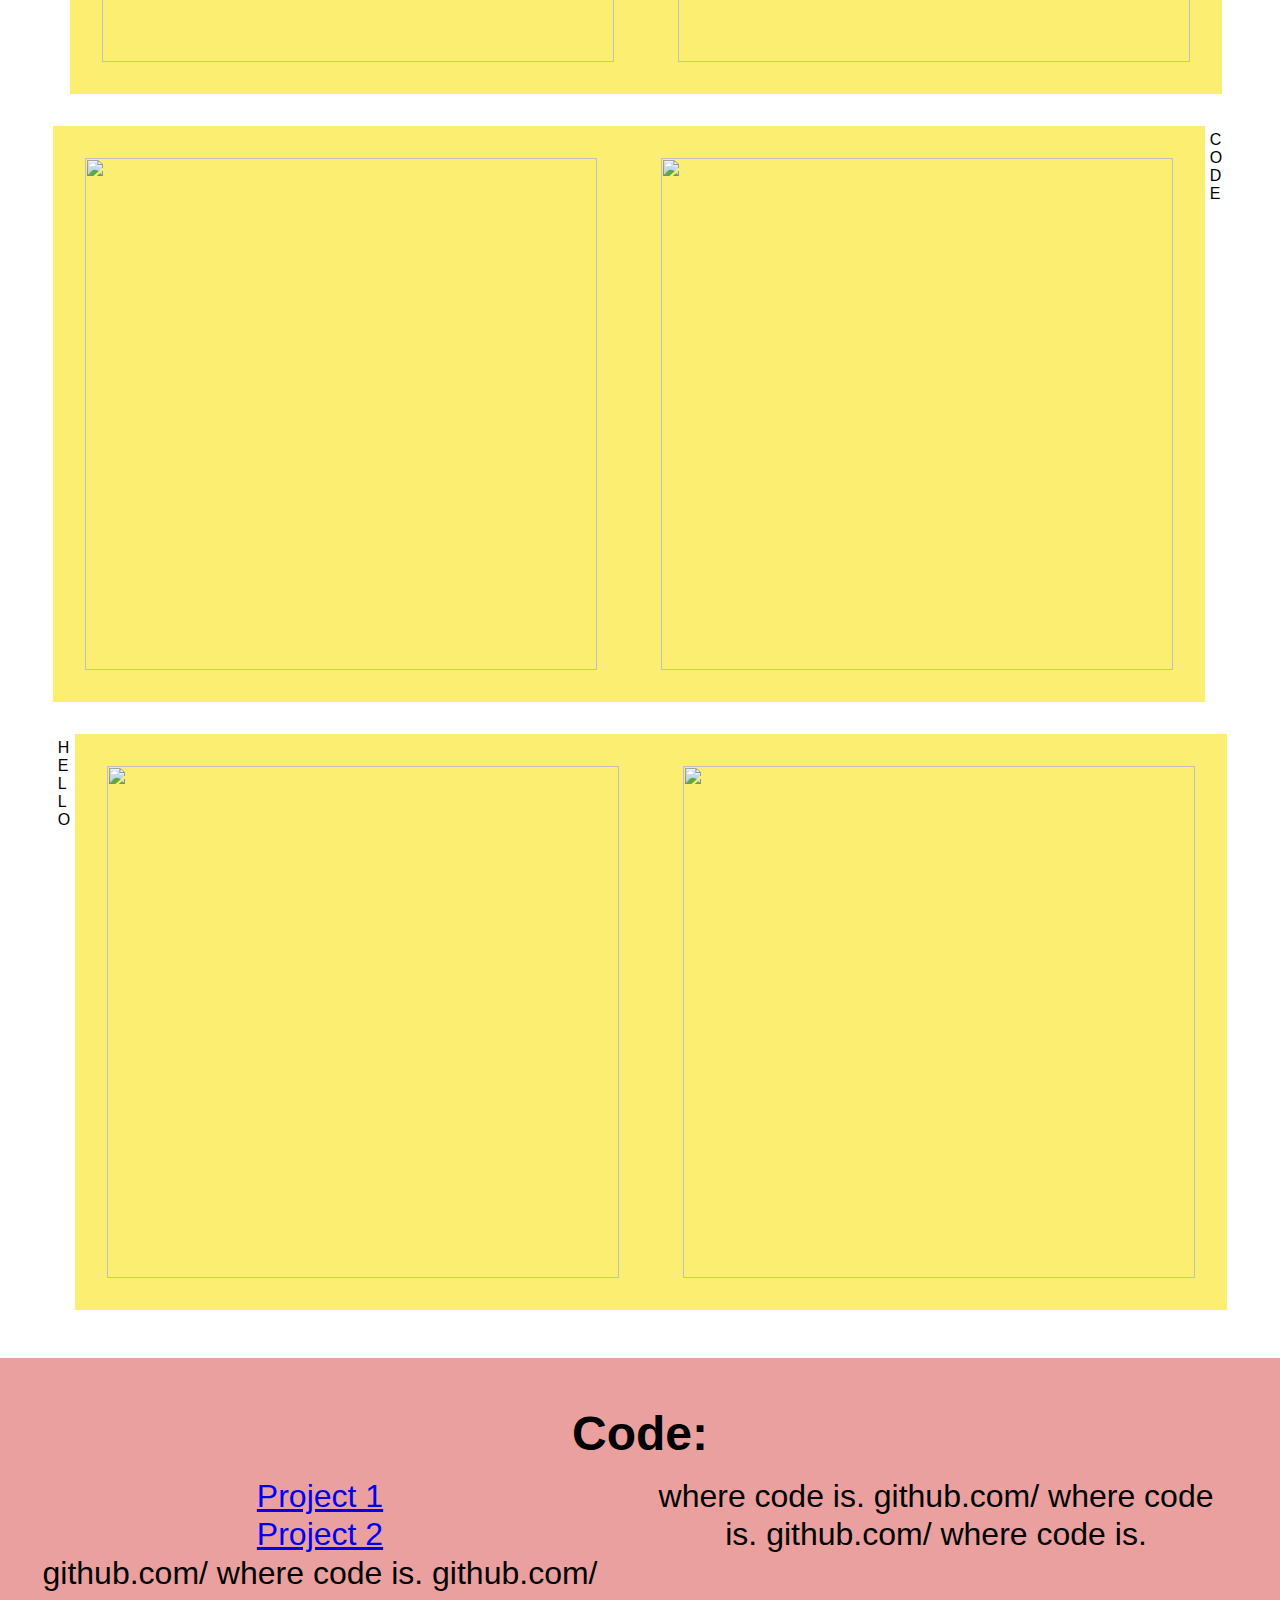
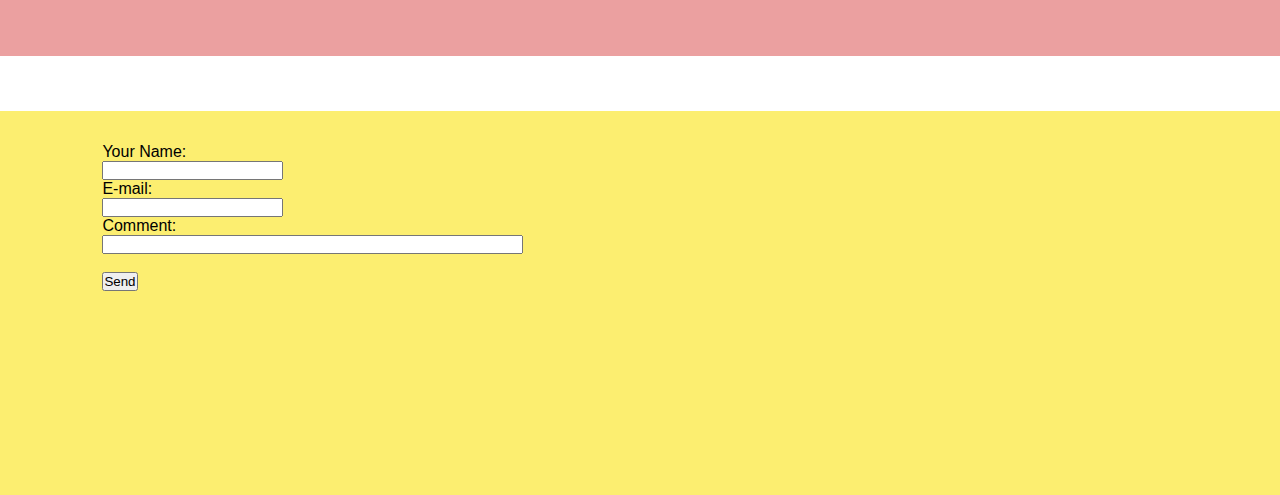
==== commit b280b925: "Add files via upload" ====
--- a/index.html
+++ b/index.html
@@ -1,6 +1,6 @@
-tr<html lang=""><head>
+<html lang=""><head>
 	<meta charset="utf-8">
-	<title>Portfolio</title> 
+	<title>Portfolio</title>
 	<meta name="WithInWebDevelopment" content="Amy Pate's Portfolio">
 	<meta name="portfolio" content="portfolio">
 	<meta name="viewport" content="width=device-width, initial-scale=1.0">
@@ -20,8 +20,7 @@
 
 			<ul>
 
-				
-					<li><a href="index.html" class="active nav">Home</a> </li>
+				<li><a href="index.html" class="active nav">Home</a> </li>
 				<li><a href="https://app.netlify.com/sites/ptsd-horse-retreat/overview" class=" nav">Project 1</a></li>
 				<li><a href="https://practice-business.netlify.com/" class=" nav">Project 2</a></li>
 				<li><a href="" class=" nav">Project X</a></li>
@@ -31,7 +30,6 @@
 				<li><a href="contact.html" class=" nav">Contact Me</a></li>
 				<li><a href="about-me.html" class=" nav">About Me</a></li>
  
- 
 			</ul>
 
 		</nav>
@@ -53,7 +51,9 @@
 						<br>
 
 					</p>
-					<p> <i class="fas fa-bullhorn" aria-hidden="true"></i> Under Construction!
+					<span> <p > <i class="fas fa-bullhorn" aria-hidden="true"></i> 
+						
+					 Site Under Construction!</span>
 
 					</p>
 				</div>
@@ -82,35 +82,37 @@
 
 				<br>
 				<br>
- 				C <br>
-				O <br>
-				D <br>
-				E <br>
-				 <br>
- 
-			<p></p>
+
+				<p>
+					H <br>
+					E <br>
+					L <br>
+					L <br>
+					O <br>
+				
+				</p>
+ 				
+ 
 			
 			<a href="hhttps://ptsd-horse-retreat.netlify.com/index.html"><img class="image" src="https://picsum.photos/id/1025/600/400" alt=""></a>
 			<a href="https://practice-business.netlify.com/"><img class="image" src="https://picsum.photos/id/278/600/400" alt=""></a>
 			 
-			 
 
 		<p></p>
 		</div>
 		<div class="row2">
 		
-			<img class="image br" src="https://picsum.photos/id/1040/600/400" alt="">
-			<img class="image br" src="https://picsum.photos/id/177/600/400" alt="">
-			<p>
-				H <br>
-				E <br>
-				L <br>
-				L <br>
-				O <br>
-			
-			</p>
-		</div>
-
+			<a href="https://www.w3schools.com"><img class="image br" src="https://picsum.photos/id/1040/600/400" alt=""></a>
+				<a href="https://www.w3schools.com"><img class="image br" src="https://picsum.photos/id/177/600/400" alt=""></a>
+				<p>
+					C <br>
+					O <br>
+					D <br>
+					E <br>
+					 <br>
+				</p>
+		</div>
+ 
 		<div class="row3">
 			<p>
 				H <br>
@@ -120,8 +122,8 @@
 				O <br>
 			
 			</p>
-		<img class="image br" src="https://picsum.photos/id/242/600/400" alt="">
-		<img class="image br" src="https://picsum.photos/id/684/600/400" alt="">
+			<a href="https://www.w3schools.com"><img class="image br" src="https://picsum.photos/id/242/600/400" alt=""></a>
+				<a href="https://www.w3schools.com"><img class="image br" src="https://picsum.photos/id/684/600/400" alt=""></a>
 
 		</div>
 
@@ -132,11 +134,10 @@
 
 		<div class="icons">
 			<i class="fab fa-html5" aria-hidden="true"></i>
+			<i class="fab fa-sass" aria-hidden="true"></i>
 			<i class="fab fa-css3-alt" aria-hidden="true"></i>
+			<i class="fab fa-react" aria-hidden="true"></i>
 			<i class="fab fa-js" aria-hidden="true"></i>
-			<i class="fab fa-react" aria-hidden="true"></i>
-			<i class="fab fa-sass" aria-hidden="true"></i>
-			<i class="fab fa-facebook-messenger" aria-hidden="true"></i>
 
 
 
@@ -151,8 +152,9 @@
 
 			<div class="cols">
 			<p class="col1">
-				github.com/ where code is.
-				github.com/ where code is.
+
+				<a target="_blank" href="https://github.com/Amypate85/ptsd-2">Project 1</a> <br>
+				<a target="_blank" href="https://github.com/Amypate85/Business-Site">Project 2</a> <br>
 				github.com/ where code is.
 			 
 				github.com/ where code is.
@@ -166,54 +168,33 @@
 		
 		
 		<p class="contacticons">
-			<a href="www.facebook.com/WithinWebDevelopment"	><i class="fab fa-facebook-f" aria-hidden="true"></i></a>
-			<a href=" www.facebook.com"	><i class="far fa-envelope" aria-hidden="true"></i></a>
-			<a href=" www.facebook.com"	><i class="fas fa-mobile-alt" aria-hidden="true"></i></a>
-			https://www.linkedin.com/in/amy-pate-72duy/
-			github
-		</p>
-		
-
-		<form action="mailto:someone@example.com" method="post" enctype="text/plain">
-			Name:<br>
+			<a href="https://www.facebook.com/WithInWebDevelopment "	class="link"		><i class="fab fa-facebook-f" aria-hidden="true"></i></a>
+			<a href="amypate85@gmil.com"			class="link"							><i class="far fa-envelope" aria-hidden="true"></i></a>
+			<a href="1(253)260-1090"				class="link"							><i class="fas fa-mobile-alt" aria-hidden="true"></i></a>
+			 <a href=" https://github.com/Amypate85/" class="link"							><i class="fab fa-github"></i></a>
+			 <a href="https://www.linkedin.com/in/amy-pate-72duy/" class="link">			<i class="fab fa-linkedin-in"></i></a>
+ 		</p>
+		
+
+		 
+<div class="formpic">
+		<form action="mailto:amypate85@gmail.com" data-netlify="true" method="post" enctype="text/plain">
+			Your Name:<br>
 			<input type="text" name="name"><br>
 			E-mail:<br>
 			<input type="text" name="mail"><br>
 			Comment:<br>
-			<input type="text" name="comment" size="50"><br><br>
-			<input type="submit" value="Send">
-			<input type="reset" value="Reset">
-			</form>
-
-
-
+			<input type="text" id="comment" name="comment" size="50"><br><br>
+			<input type="submit" class="send" value="Send">
+			 
+		</form>
+ <img id=" formpicture" src="https://picsum.photos/id/314/600/400" alt="">
 	</footer>
 		
-		<div class="columns">
-
-			<h2>
-				About Me:
-			</h2>
-			<br>
-
-			<p>I attended college for five years and have two associate degrees, one in biology and one in psychology. At my last job, I was promoted and worked right under the web developers so I got a deep dive into the front-end world.  I fell in love with it and the more I knew, the more I wanted to know.  I would study during breaks, through lunch and at home as much as possible and still do every single day.  I know enough to say with confidence I would be a valuable asset to your company. I am bettering my understanding of JavaScript all the time along with React and SASS during breaks. My goal is to ultimately be a senior full-stack developer but I want to master the front end first.  
-			 
-
-			I am looking for a full-time position with opportunity to advance and grow. I bring several skills such as:</p>
-
-			
-			
-		</div>
-
-
-		<div class="skills">
-			<h2>
-				Skills:
-			</h2>
-		</div>
-</div>
-
-
-
-
-</body></html>
+		
+
+
+
+</body>
+
+</html>